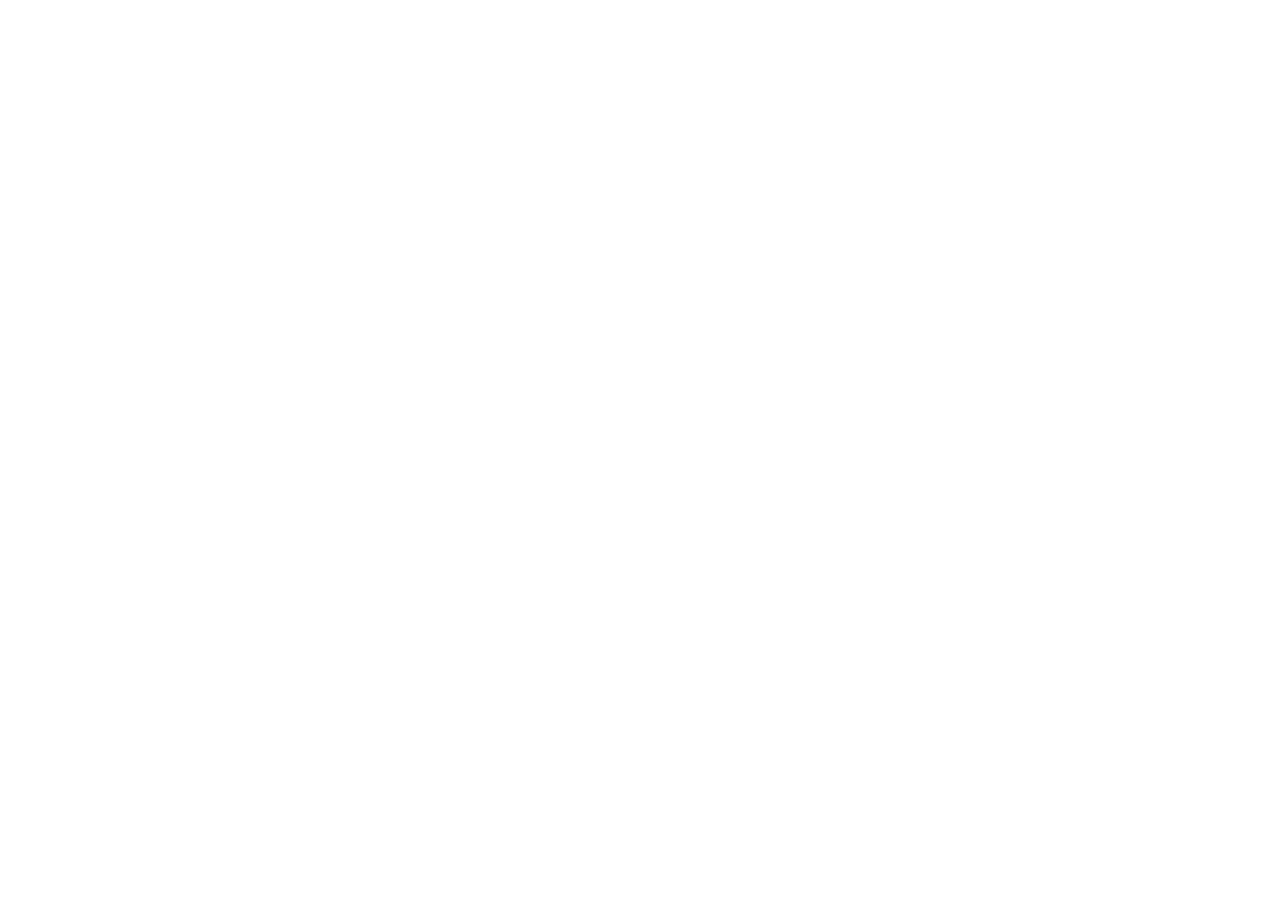
==== details.html @ 9ad859d6 "added styles and new js with details.html" ====
<!DOCTYPE html>
<html lang="da">
<head>
    <meta charset="UTF-8">
    <meta http-equiv="X-UA-Compatible" content="IE=edge">
    <meta name="viewport" content="width=device-width, initial-scale=1.0">
    <link rel="stylesheet" href="style.css">
    <script src="details.js" defer></script>
    <title>Document</title>
</head>
<body>
    
</body>
</html>
---- style.css ----
body{
    margin: 0 auto;
    box-sizing: border-box;
}
.cards {
    width: 1rem;
    height: 15rem;
    background-color: #CEF9FF;
    background-size: cover;
    display: flex;
}

.sliding{
    display: flex;
    width: 100rem;
}
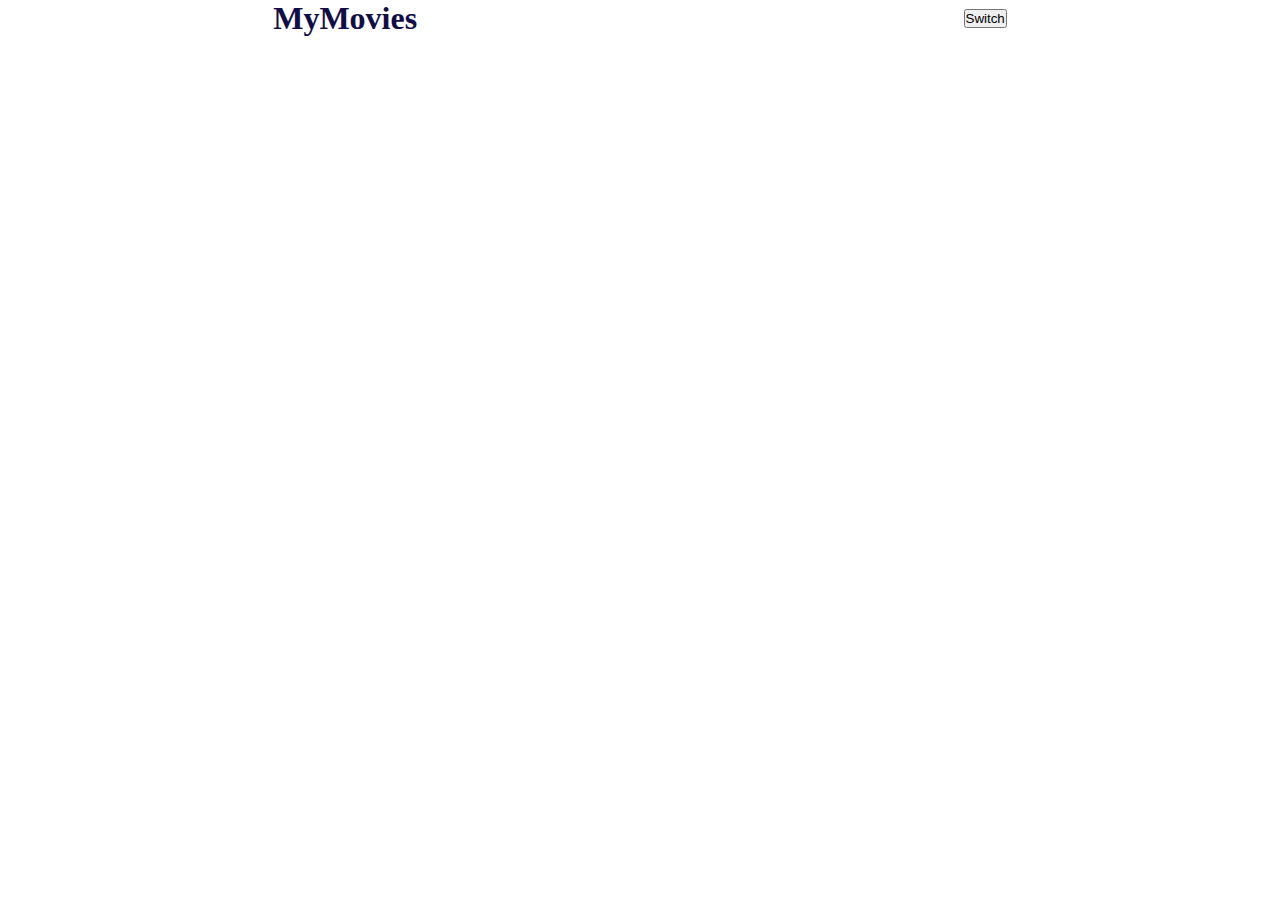
==== commit e28537be: "styles added" ====
--- a/details.html
+++ b/details.html
@@ -1,14 +1,22 @@
 <!DOCTYPE html>
 <html lang="da">
+
 <head>
     <meta charset="UTF-8">
     <meta http-equiv="X-UA-Compatible" content="IE=edge">
     <meta name="viewport" content="width=device-width, initial-scale=1.0">
-    <link rel="stylesheet" href="style.css">
-    <script src="details.js" defer></script>
-    <title>Document</title>
+    <link rel="stylesheet" href="https://cdnjs.cloudflare.com/ajax/libs/font-awesome/6.2.0/css/all.min.css"
+        integrity="sha512-xh6O/CkQoPOWDdYTDqeRdPCVd1SpvCA9XXcUnZS2FmJNp1coAFzvtCN9BmamE+4aHK8yyUHUSCcJHgXloTyT2A=="
+        crossorigin="anonymous" referrerpolicy="no-referrer" />
+    <link rel="stylesheet" href="assets/style/style.css">
+    <script src="assets/js/details.js" defer></script>
+    <title></title>
 </head>
+
 <body>
-    
+
+    <div class="wrapperDetails"></div>
+
 </body>
-</html>
+
+</html>--- a/assets/style/style.css
+++ b/assets/style/style.css
@@ -0,0 +1,137 @@
+
+
+* {
+    box-sizing: border-box;
+    margin: 0;
+    padding: 0;
+}
+
+.header {
+    display: flex;
+    align-items: center;
+    justify-content: space-around;
+}
+
+.myMovies {
+    color: #110E47;
+}
+
+.popular__header {
+    display: flex;
+    align-items: center;
+    justify-content: space-between;
+    text-decoration: none;
+}
+
+.popular__header a {
+    border: 3px solid #AAA9B1;
+    text-decoration: none;
+    border-radius: 50px;
+    color: #AAA9B1;
+    font-size: small;
+    padding: 0.4rem;
+}
+
+.popular__header h2 {
+    color: rgb(17, 14, 71);
+}
+
+.movie-article {
+    display: flex;
+    align-items: center;
+    width: 100%;
+    overflow: hidden;
+
+}
+
+.movie-article img {
+    border-radius: 0.5rem;
+    width: 85px;
+    height: 120px;
+    margin: 0.2rem;
+}
+
+.movie-article-div h2 {
+    color: #110E47;
+
+}
+
+.genre__pill {
+    display: flex;
+    background-color: #DBE3FF;
+    border-radius: 1rem;
+    width: 6rem;
+    height: 1rem;
+    justify-content: center;
+    color: #88A4E8;
+    text-transform: uppercase;
+    font-size: x-small;
+    align-items: center;
+}
+
+.genres {
+    display: flex;
+    flex-wrap: wrap;
+}
+
+.movie-article-div {
+    display: flex;
+    flex-direction: column;
+    margin: 1rem;
+    width: 100%;
+    gap: 1rem;
+}
+
+.cards {
+    width: 15rem;
+}
+
+.cards img {
+    width: 8rem;
+    height: auto;
+    border-radius: 0.5rem;
+}
+
+.sliding {
+    overflow-x: scroll;
+    display: flex;
+    height: auto;
+    gap: 1rem;
+    margin: 1rem;
+
+}
+
+.nowPlayingTxt{
+    display: flex;
+    flex-direction: column;
+    gap: 0.5rem;
+}
+
+footer{
+    position: sticky;
+    bottom: 0%;
+    background-color: white;
+    width: 100%;
+    height: 5rem;
+}
+
+.footerIcons{
+    display: flex;
+    align-items: center;
+    justify-content: space-around;
+    color: #AAA9B1;
+    height: 5rem;
+}
+
+.footerIcons__size{
+    font-size: x-large;
+}
+
+.footerIcons__size__90deg{
+    font-size: x-large;
+   rotate: 90deg;
+}
+
+.fa-star{
+    color: yellow;
+}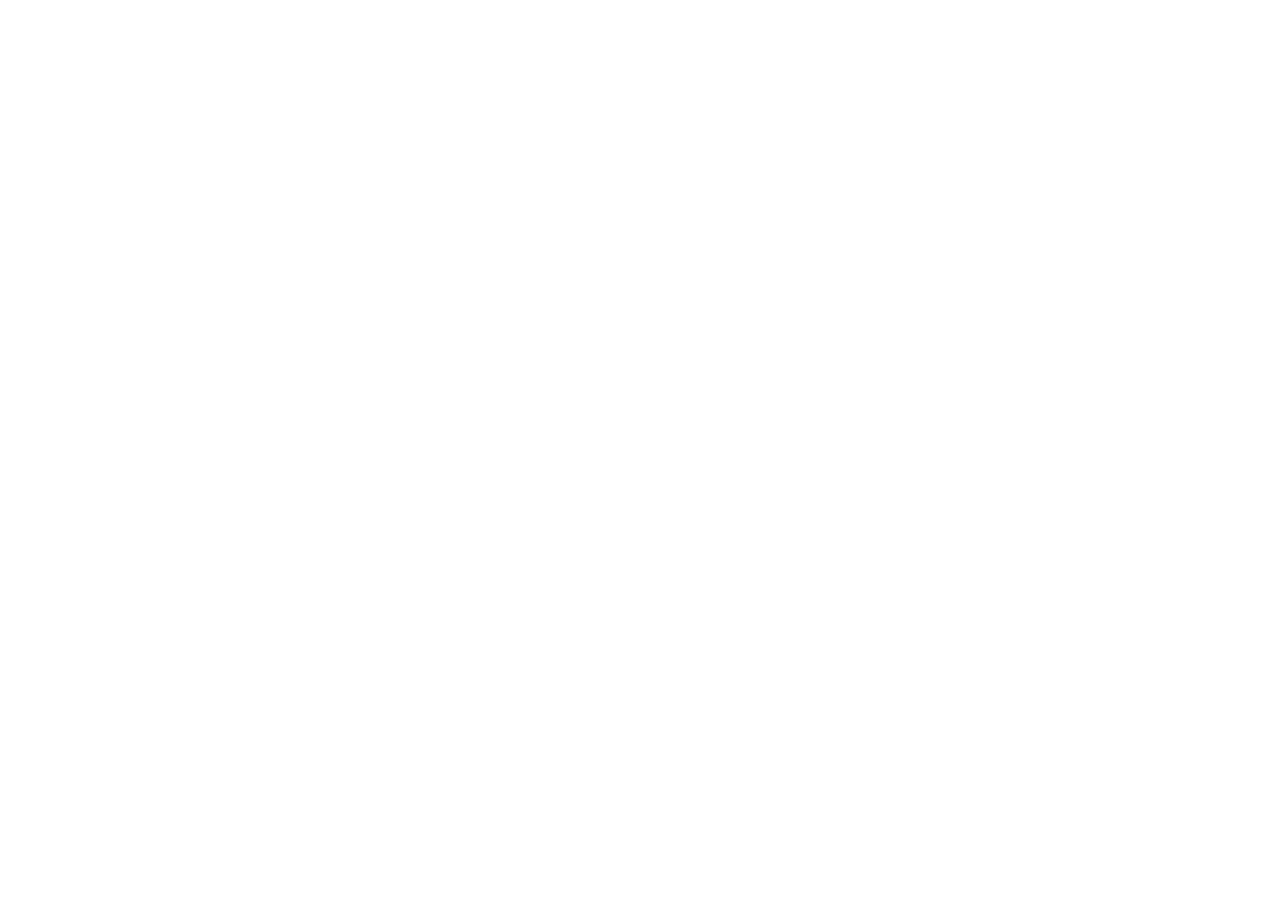
==== commit 1b8e5f83: "tilføjet detail.js" ====
--- a/details.html
+++ b/details.html
@@ -8,15 +8,15 @@
     <link rel="stylesheet" href="https://cdnjs.cloudflare.com/ajax/libs/font-awesome/6.2.0/css/all.min.css"
         integrity="sha512-xh6O/CkQoPOWDdYTDqeRdPCVd1SpvCA9XXcUnZS2FmJNp1coAFzvtCN9BmamE+4aHK8yyUHUSCcJHgXloTyT2A=="
         crossorigin="anonymous" referrerpolicy="no-referrer" />
-    <link rel="stylesheet" href="assets/style/style.css">
-    <script src="assets/js/details.js" defer></script>
+    <link rel="stylesheet" href="assets/style/styleDetail.css">
     <title></title>
 </head>
 
 <body>
-
+    
     <div class="wrapperDetails"></div>
-
+    <script src="assets/js/genres.js"></script>
+    <script src="assets/js/details.js"></script>
 </body>
 
 </html>--- a/assets/style/styleDetail.css
+++ b/assets/style/styleDetail.css
@@ -0,0 +1,5 @@
+*{
+    box-sizing: border-box;
+    margin: 0;
+    padding: 0;
+}